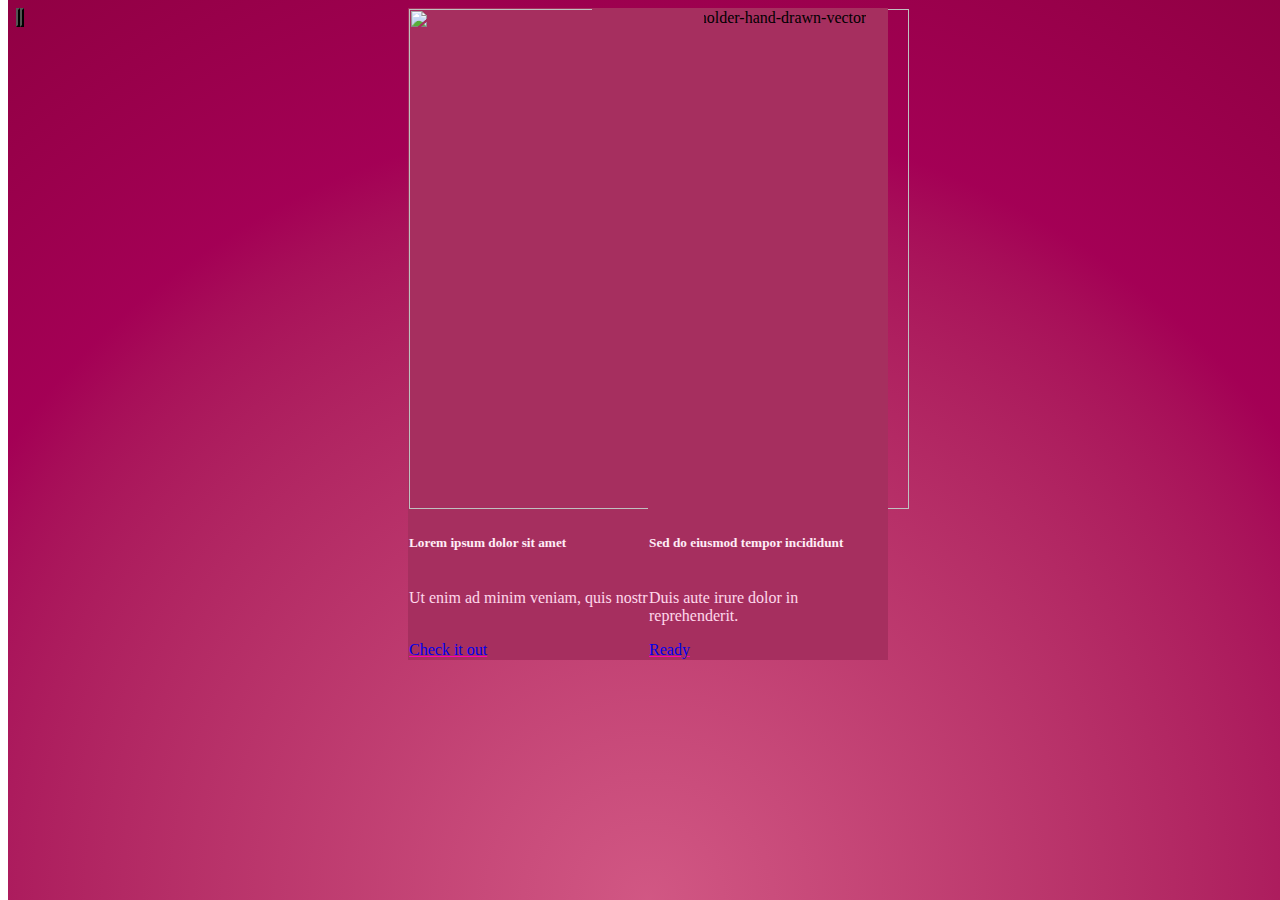
==== test3/index.html @ b98de53d "Add files via upload" ====
<!DOCTYPE html>
<html lang="en">
<head>
    <meta charset="UTF-8">
    <meta name="viewport" content="width=device-width, initial-scale=1.0">
    <link rel="stylesheet" type="text/css" href="index.css" />
    <title>Document</title>
    <!-- Fonts -->
    <link href="https://fonts.googleapis.com/css?family=Open+Sans:300,300i,400,600,600i" rel="stylesheet">

    <!-- Styles -->
    <link rel="stylesheet" type="text/css" href="css/nobootstrap.css">

    <!-- Scripts -->
    <script src="https://code.jquery.com/jquery-3.2.1.min.js"></script>
    <script type="text/javascript" src="js/smooth-scroll.min.js"></script>
    <script type="text/javascript" src="js/mixitup.min.js"></script>

    <!-- Latest compiled and minified JavaScript Bootstrap-->
    <script src="https://maxcdn.bootstrapcdn.com/bootstrap/3.3.7/js/bootstrap.min.js"
        integrity="sha384-Tc5IQib027qvyjSMfHjOMaLkfuWVxZxUPnCJA7l2mCWNIpG9mGCD8wGNIcPD7Txa"
        crossorigin="anonymous"></script>

    <!-- Custom JS -->
    <script src="js/custom.js"></script>
</head>

<body>
    <div class="pagination">
        <a href="#section-1">Inline page 1</a>
        <a href="#section-2">Inline page 2</a>
        <a href="#section-3">Inline page 3</a>
        <a href="#section-4">Inline page 4</a>
        <a href="#section-5">Inline page 5</a>
        <a href="#section-6">Inline page 6</a>
        <a href="#section-7">Inline page 7</a>
    </div>

    <div class="controls">
        <button class="previous" onclick="window.scrollBy(-100, 0)">
            <svg viewBox="0 0 24 24" stroke-width="1.5" stroke="currentColor">
                <path d="M10.5 19.5L3 12m0 0l7.5-7.5M3 12h18" />
            </svg>
        </button>
        <button class="next" onclick="window.scrollBy(100, 0)">
            <svg viewBox="0 0 24 24" stroke-width="1.5" stroke="currentColor">
                <path d="M13.5 4.5L21 12m0 0l-7.5 7.5M21 12H3" />
            </svg>
        </button>
    </div>

    <section id="section-1">
        <article class="card">
            <picture>
                <img src="https://assets.codepen.io/2585/Whoa.svg" height="500" width="500">
            </picture>
            <h5>Lorem ipsum dolor sit amet</h5>
            <p>Ut enim ad minim veniam, quis nostrud.</p>
            <a href="https://www.transhumans.xyz">Check it out</a>
        </article>

        <article class="card">
            <picture>
                <img class="card-img" src="https://assets.codepen.io/2585/Polka+Pup.svg"
                    alt="placeholder-hand-drawn-vector" height="500" width="500">
            </picture>
            <h5>Sed do eiusmod tempor incididunt</h5>
            <p>Duis aute irure dolor in reprehenderit.</p>
            <a href="https://www.transhumans.xyz">Ready</a>
        </article>
    </section>

    <section id="section-2">
        <article class="card">
            <picture>
                <img src="https://assets.codepen.io/2585/Pilot.svg" height="500" width="500">
            </picture>
            <h5>Lorem ipsum dolor sit amet</h5>
            <p>Ut enim ad minim veniam, quis nostrud.</p>
            <a href="https://www.transhumans.xyz">Check it out</a>
        </article>

        <article class="card">
            <picture>
                <img class="card-img" src="https://assets.codepen.io/2585/Growth.svg"
                    alt="placeholder-hand-drawn-vector" height="500" width="500">
            </picture>
            <h5>Sed do eiusmod tempor incididunt</h5>
            <p>Duis aute irure dolor in reprehenderit.</p>
            <a href="https://www.transhumans.xyz">Ready</a>
        </article>
    </section>

    <section id="section-3">
        <article class="card">
            <picture>
                <img src="https://assets.codepen.io/2585/Gamestation.svg" height="500" width="500">
            </picture>
            <h5>Lorem ipsum dolor sit amet</h5>
            <p>Ut enim ad minim veniam, quis nostrud.</p>
            <a href="https://www.transhumans.xyz">Check it out</a>
        </article>

        <article class="card">
            <picture>
                <img src="https://assets.codepen.io/2585/Kiddo.svg" height="500" width="500">
            </picture>
            <h5>Consectetur adipiscing elit</h5>
            <p>Exercitation ullamco laboris nisi ut aliquip ex ea commodo.</p>
            <a href="https://www.transhumans.xyz">Some action</a>
        </article>
    </section>

    <section id="section-4">
        <article class="card">
            <picture>
                <img src="https://assets.codepen.io/2585/Rogue.svg" height="500" width="500">
            </picture>
            <h5>Lorem ipsum dolor sit amet</h5>
            <p>Ut enim ad minim veniam, quis nostrud.</p>
            <a href="https://www.transhumans.xyz">Check it out</a>
        </article>

        <article class="card">
            <picture>
                <img src="https://assets.codepen.io/2585/Waiting.svg" height="500" width="500">
            </picture>
            <h5>Consectetur adipiscing elit</h5>
            <p>Exercitation ullamco laboris nisi ut aliquip ex ea commodo.</p>
            <a href="https://www.transhumans.xyz">Some action</a>
        </article>
    </section>

    <section id="section-5">
        <article class="card">
            <picture>
                <img src="https://assets.codepen.io/2585/Plants.svg" height="500" width="500">
            </picture>
            <h5>Lorem ipsum dolor sit amet</h5>
            <p>Ut enim ad minim veniam, quis nostrud.</p>
            <a href="https://www.transhumans.xyz">Check it out</a>
        </article>

        <article class="card">
            <picture>
                <img src="https://assets.codepen.io/2585/Coffee.svg" height="500" width="500">
            </picture>
            <h5>Consectetur adipiscing elit</h5>
            <p>Exercitation ullamco laboris nisi ut aliquip ex ea commodo.</p>
            <a href="https://www.transhumans.xyz">Some action</a>
        </article>
    </section>

    <section id="section-6">
        <article class="card">
            <picture>
                <img src="https://assets.codepen.io/2585/Jumping.svg" height="500" width="500">
            </picture>
            <h5>Lorem ipsum dolor sit amet</h5>
            <p>Ut enim ad minim veniam, quis nostrud.</p>
            <a href="https://www.transhumans.xyz">Check it out</a>
        </article>

        <article class="card">
            <picture>
                <img src="https://assets.codepen.io/2585/Whoa.svg" height="500" width="500">
            </picture>
            <h5>Consectetur adipiscing elit</h5>
            <p>Exercitation ullamco laboris nisi ut aliquip ex ea commodo.</p>
            <a href="https://www.transhumans.xyz">Some action</a>
        </article>
    </section>

    <section id="section-7">
        <article class="card">
            <picture>
                <img src="https://assets.codepen.io/2585/Meela+Pantalones.svg" height="500" width="500">
            </picture>
            <h5>Lorem ipsum dolor sit amet</h5>
            <p>Ut enim ad minim veniam, quis nostrud.</p>
            <a href="https://www.transhumans.xyz">Check it out</a>
        </article>

        <article class="card">
            <picture>
                <img src="https://assets.codepen.io/2585/Groceries.svg" height="500" width="500">
            </picture>
            <h5>Consectetur adipiscing elit</h5>
            <p>Exercitation ullamco laboris nisi ut aliquip ex ea commodo.</p>
            <a href="https://www.transhumans.xyz">Some action</a>
        </article>
    </section>
    </div>
</body>

</html>
---- test3/index.css ----
@import "https://unpkg.com/open-props" layer(design.system);
@import "https://unpkg.com/open-props/normalize.min.css" layer(demo.support);
@import "https://unpkg.com/open-props/buttons.min.css" layer(demo.support);

/* Getting Started:
   Collapse each @layer.
   Dig into color or the scroll animation code.
*/

@layer demo.color {
  /* type safe angle prop for use with SDA */
  @property --hue {
    syntax: '<angle>';
    initial-value: 0turn;
    inherits: false;
  }

  /* will animate the angle prop 1 full turn */
  @keyframes hue-cycle { to {
    --hue: 1turn;
  }}
  
  :root {
    /* dynamic color props, hue powered by scroll */
    /* with oklch, keep lightness (L) ~50-60% different between surface and text, for good contrast across hues */
    --surface-1: oklch(40% 50% var(--hue));
    --surface-2: oklch(50% 40% var(--hue));
    --text-1: oklch(98% 10% var(--hue));
    --text-2: oklch(95% 20% var(--hue));
    --link: oklch(99% 10% var(--hue));
    --link-visited: oklch(90% 40% var(--hue));
    --focus: oklch(80% 90% var(--hue));

    /* fallback for if @property isnt supported */
    --hue: 275;
    
    background: radial-gradient(farthest-corner circle at bottom center in oklab, 
      oklch(from var(--surface-2) calc(l * 1.25) c h),
      var(--surface-1)
    ) fixed no-repeat;
  }
  
  /* this section uses those dynamic color props on elements */
  :focus-visible {
    outline-color: var(--focus);
  }
  
  .card {
    background: var(--surface-2);
  }

  h1, h2, h3, h4, h5, h6 {
    color: var(--text-1);
  }

  p {
    color: var(--text-2);
  }
  
  button {
    --_bg: var(--surface-2);
    --_border: var(--surface-1);
    --_highlight: color-mix(in oklab, var(--text-2), transparent 75%);
    box-shadow: 0 0 0 var(--_highlight-size) var(--_highlight);
    padding: var(--size-2);
    border-radius: var(--radius-round);
    aspect-ratio: var(--ratio-box);
    transition: box-shadow 145ms var(--ease-4), outline-offset 145ms var(--ease-4);
  }
  
  .pagination > a {
    background: var(--surface-2);
  }
  
  a {
    text-decoration-color: var(--focus);
  }
}

@layer demo.scroll-driven-animation {
  :root {
    overflow-x: auto;
    overscroll-behavior: contain;
    
    /* be a snap scroller on x */
    scroll-snap-type: x mandatory;
    
    /* scroll snap sections */
    & body > section {
      scroll-snap-align: start;
    }
    
    @supports (animation-timeline: scroll()) {
      /* animate the --hue prop using the keyframes */
      animation: hue-cycle linear both;

      /* animation progress is the full page scroll range */
      animation-timeline: scroll(x); 
    }
  }
  
  /* pagination dots effect */
  /* scaled out, until in view, then scale 1 */
  @keyframes dot-selected { 
    0%, 100% {
      scale: .75;
    }
    50% {
      scale: 1;
      background: var(--text-2);
    }
  }

  /* expose the following view timelines for any elements to observe by name */
  body {
    timeline-scope: 
      --section-1, 
      --section-2, 
      --section-3, 
      --section-4, 
      --section-5, 
      --section-6, 
      --section-7
    ;
  }

  /* give each section it's relevant view timeline name */
  /* note: this must match the name exposed on the body timeline-scope */
  #section-1 { view-timeline: --section-1 x }
  #section-2 { view-timeline: --section-2 x }
  #section-3 { view-timeline: --section-3 x }
  #section-4 { view-timeline: --section-4 x }
  #section-5 { view-timeline: --section-5 x }
  #section-6 { view-timeline: --section-6 x }
  #section-7 { view-timeline: --section-7 x }

  .pagination > a {
    @supports (animation-timeline: scroll()) {
      animation: dot-selected linear both;  
    }

    /* power the scale animation by observing a relevant view timeline */
    &:nth-child(1) { animation-timeline: --section-1 }
    &:nth-child(2) { animation-timeline: --section-2 }
    &:nth-child(3) { animation-timeline: --section-3 }
    &:nth-child(4) { animation-timeline: --section-4 }
    &:nth-child(5) { animation-timeline: --section-5 }
    &:nth-child(6) { animation-timeline: --section-6 }
    &:nth-child(7) { animation-timeline: --section-7 }
  }
  
  /* card entry/exit animations */
  @keyframes fancy-in {
    0% {
      transform: translateX(25vw);
    }
    20%, 80% {
      opacity: 1;
      transform: none;
    }
    100% {
      transform: translateX(90%) scale(.98);
      opacity: 0;
    }
  }
  
  .card {
    @media (prefers-reduced-motion: no-preference) {
      @supports (animation-timeline: scroll()) {
        animation: fancy-in linear both;
        animation-timeline: view(x);
      }
    }
  }
  
  /* fade in/out of the next/previous buttons */
  @keyframes toggle-control {
    50% { 
      opacity: 0 
    }
  }

  .controls {
    & > button {
      /* if supported, enable the visibility toggling animation */
      @supports (animation-timeline: scroll()) {
        animation: toggle-control linear both;
      }

      /* fade out the previous button when section 1 is in view */
      &.previous {
        animation-timeline: --section-1;
      }

      /* fade out the next button when at the last section */
      &.next {
        animation-timeline: --section-7;
      }
    }
  }
}

@layer demo.support {
  body {
    display: grid;
    grid-auto-flow: column;
    grid-auto-columns: 100vw;
  }
  
  .pagination {
    position: fixed;
    z-index: 1;
    inset-inline: 0;
    inset-block-end: var(--size-5);
    display: flex;
    place-content: center;
    gap: var(--size-3);
    padding: var(--size-3);
    
    & > a {
      display: inline-flex;
      place-content: center;
      inline-size: 2ch;
      flex-shrink: 0;
      aspect-ratio: var(--ratio-square);
      border-radius: var(--radius-round);
      overflow: hidden;
      text-indent: 100vw;
      
      &:is(:hover, :focus-visible) {
        outline: 1px dashed var(--focus);
        outline-offset: 2px;
      }
      
      &:visited {
        background: inherit !important;
      }
    }
  }
  
  .controls {
    position: fixed;
    z-index: 1;
    inset-block-start: calc(50% - var(--size-5) / 2);
    inset-inline: var(--size-3);
    display: flex;
    justify-content: space-between;
  }
  
  section {
    display: grid;
    place-content: center;
    grid-template-columns: repeat(auto-fit, minmax(20ch, min(30ch, 25cqi)));
    gap: var(--size-5);
    padding: var(--size-5);
    
    & > * {
      display: grid;
      grid-row: span 4; 
      grid-template-rows: subgrid; 
      gap: var(--size-2);
    }
  }
  
  .card {
    border: 1px solid transparent;
    padding-block: var(--size-5);
    padding-inline: var(--size-7);
    border-radius: var(--radius-3);
    
    & > a {
      white-space: nowrap;
      justify-self: start;
    }
    
    @media (prefers-reduced-motion: no-preference) {
      transition: transform .5s var(--ease-spring-3);
      
      &:focus-within {
        transform: translateY(-10px);
      }
    }
  }
  
  article > img {
    opacity: .75;
  }
}
---- test3/css/nobootstrap.css ----
@import "https://unpkg.com/open-props" layer(design.system);
@import "https://unpkg.com/open-props/normalize.min.css" layer(demo.support);
@import "https://unpkg.com/open-props/buttons.min.css" layer(demo.support); */
/***********************
PORTFOLIO SECTION
************************/

#portfolio {
    padding: 92px 0 0;
}

#portfolio-navigation {
    margin-top: 91px;
    text-align: left;
    margin-bottom: 20px;
}

#portfolio-navigation ul {
    list-style: none;
    padding: 0;
    margin:0;
}

#portfolio-navigation li {
    /* display: inline-block;
    margin: 0 5px; */
    margin-bottom: 15px; 
}

#portfolio-navigation .filter {
    display: block; /* 세로로 쌓이도록 변경 */
    font-family: 'Open Sans', sans-serif;
    font-weight: 600;
    font-size: 15px;
    text-transform: uppercase;
    padding: 2px 10px;
    margin: 0;
    color: #637988;
    background: transparent;
    border: 1px solid transparent;
    border-radius: 20px;
    box-sizing: border-box;
    transition: all 0.3s;
    outline: none;
    cursor: pointer;
}

#portfolio-navigation .filter:hover,
#portfolio-navigation .filter:focus {
    color: #ffe600;
}

#portfolio-navigation .filter.active {
    color: #ffffff;
    background: #ffe600;
    border: 1px solid #ffe600;
}

.portfolio-grid {
    margin-top: 25px;
    font-size: 0.1px;
    text-align: center;
    width: 600px; /* 포트폴리오 그리드의 너비 조정 */
    margin: 0 auto; /* 가운데 정렬 */
    margin-left: -150px;
}

.portfolio-grid:after {
    content: '';
    display: inline-block;
    width: 100%;
}

.grid-item {
    display: inline-block;
    vertical-align: top; 
    margin: 10px; 
    width: calc(30% - 15px); /* 이미지 요소의 너비를 33.333%로 설정하고 간격을 추가합니다 */
    box-sizing: border-box; /* 요소의 전체 크기를 border와 padding을 포함한 크기로 설정합니다 */
}


.grid-item img {
    width: 100%;
    border-radius: 10px;
}

#namenav {
    max-width: 500px; /* 원하는 가로 너비로 조정 */
    margin: 0 auto; /* 가운데 정렬 */
    margin-left: -100px;
    
}


/* @media (max-width: 991px) {
    #namenav {
        margin: 0 auto;
    }
    .portfolio-grid {
        width: 200px;
        margin-left: 0px;
    }
    .grid-item {
        width: calc(50% - 20px);
    }
} */

@media (max-width: 767px) {
    #namenav {
        margin: 0 auto; 
        width: 50px;
        margin-left: -5px;
    }
    .portfolio-grid {
        width: 300px;
        margin: 0px;
        margin-left: -100px;
    }

    /* .grid-item {
        width: calc(100% - 20px);
    } */
}
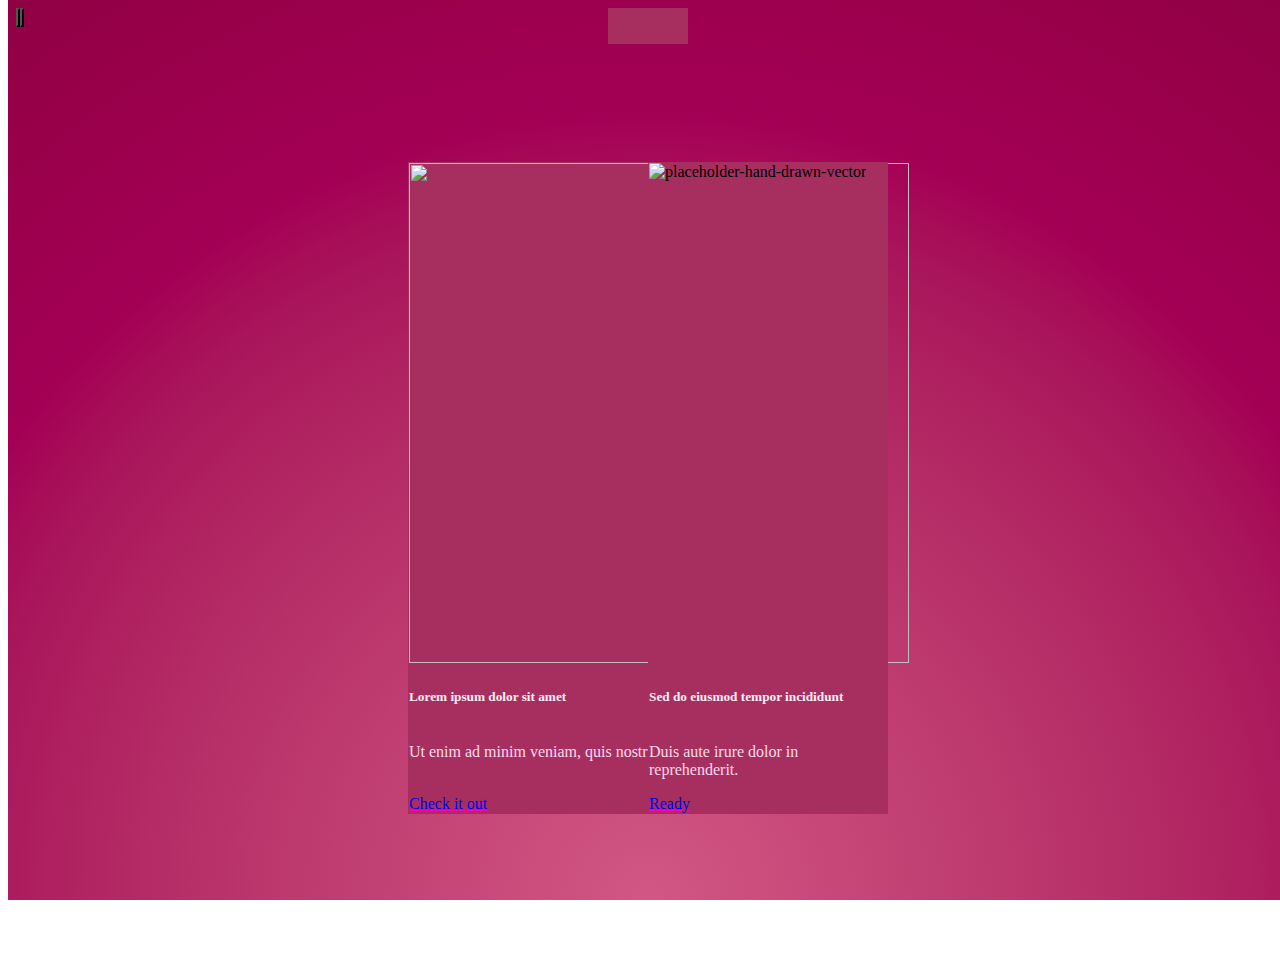
==== commit aaa24007: "Add files via upload" ====
--- a/test3/index.html
+++ b/test3/index.html
@@ -1,196 +1,264 @@
 <!DOCTYPE html>
 <html lang="en">
+
 <head>
-    <meta charset="UTF-8">
-    <meta name="viewport" content="width=device-width, initial-scale=1.0">
-    <link rel="stylesheet" type="text/css" href="index.css" />
-    <title>Document</title>
-    <!-- Fonts -->
-    <link href="https://fonts.googleapis.com/css?family=Open+Sans:300,300i,400,600,600i" rel="stylesheet">
-
-    <!-- Styles -->
-    <link rel="stylesheet" type="text/css" href="css/nobootstrap.css">
-
-    <!-- Scripts -->
-    <script src="https://code.jquery.com/jquery-3.2.1.min.js"></script>
-    <script type="text/javascript" src="js/smooth-scroll.min.js"></script>
-    <script type="text/javascript" src="js/mixitup.min.js"></script>
-
-    <!-- Latest compiled and minified JavaScript Bootstrap-->
-    <script src="https://maxcdn.bootstrapcdn.com/bootstrap/3.3.7/js/bootstrap.min.js"
-        integrity="sha384-Tc5IQib027qvyjSMfHjOMaLkfuWVxZxUPnCJA7l2mCWNIpG9mGCD8wGNIcPD7Txa"
-        crossorigin="anonymous"></script>
-
-    <!-- Custom JS -->
-    <script src="js/custom.js"></script>
+  <meta charset="UTF-8">
+  <meta name="viewport" content="width=device-width, initial-scale=1.0">
+  <link rel="stylesheet" type="text/css" href="index2.css" />
+  <title>index2</title>
+  <!-- Fonts -->
+  <link href="https://fonts.googleapis.com/css?family=Open+Sans:300,300i,400,600,600i" rel="stylesheet">
+
+  <!-- Styles -->
+  <link rel="stylesheet" type="text/css" href="css/nobootstrap.css">
+
+  <!-- Scripts -->
+  <script src="https://code.jquery.com/jquery-3.2.1.min.js"></script>
+  <script type="text/javascript" src="js/smooth-scroll.min.js"></script>
+  <script type="text/javascript" src="js/mixitup.min.js"></script>
+
+  <!-- Latest compiled and minified JavaScript Bootstrap-->
+  <script src="https://maxcdn.bootstrapcdn.com/bootstrap/3.3.7/js/bootstrap.min.js"
+    integrity="sha384-Tc5IQib027qvyjSMfHjOMaLkfuWVxZxUPnCJA7l2mCWNIpG9mGCD8wGNIcPD7Txa"
+    crossorigin="anonymous"></script>
+
+  <!-- Custom JS -->
+  <script src="js/custom.js"></script>
 </head>
 
 <body>
-    <div class="pagination">
-        <a href="#section-1">Inline page 1</a>
-        <a href="#section-2">Inline page 2</a>
-        <a href="#section-3">Inline page 3</a>
-        <a href="#section-4">Inline page 4</a>
-        <a href="#section-5">Inline page 5</a>
-        <a href="#section-6">Inline page 6</a>
-        <a href="#section-7">Inline page 7</a>
-    </div>
-
-    <div class="controls">
-        <button class="previous" onclick="window.scrollBy(-100, 0)">
-            <svg viewBox="0 0 24 24" stroke-width="1.5" stroke="currentColor">
-                <path d="M10.5 19.5L3 12m0 0l7.5-7.5M3 12h18" />
-            </svg>
-        </button>
-        <button class="next" onclick="window.scrollBy(100, 0)">
-            <svg viewBox="0 0 24 24" stroke-width="1.5" stroke="currentColor">
-                <path d="M13.5 4.5L21 12m0 0l-7.5 7.5M21 12H3" />
-            </svg>
-        </button>
-    </div>
-
-    <section id="section-1">
-        <article class="card">
-            <picture>
-                <img src="https://assets.codepen.io/2585/Whoa.svg" height="500" width="500">
-            </picture>
-            <h5>Lorem ipsum dolor sit amet</h5>
-            <p>Ut enim ad minim veniam, quis nostrud.</p>
-            <a href="https://www.transhumans.xyz">Check it out</a>
-        </article>
-
-        <article class="card">
-            <picture>
-                <img class="card-img" src="https://assets.codepen.io/2585/Polka+Pup.svg"
-                    alt="placeholder-hand-drawn-vector" height="500" width="500">
-            </picture>
-            <h5>Sed do eiusmod tempor incididunt</h5>
-            <p>Duis aute irure dolor in reprehenderit.</p>
-            <a href="https://www.transhumans.xyz">Ready</a>
-        </article>
-    </section>
-
-    <section id="section-2">
-        <article class="card">
-            <picture>
-                <img src="https://assets.codepen.io/2585/Pilot.svg" height="500" width="500">
-            </picture>
-            <h5>Lorem ipsum dolor sit amet</h5>
-            <p>Ut enim ad minim veniam, quis nostrud.</p>
-            <a href="https://www.transhumans.xyz">Check it out</a>
-        </article>
-
-        <article class="card">
-            <picture>
-                <img class="card-img" src="https://assets.codepen.io/2585/Growth.svg"
-                    alt="placeholder-hand-drawn-vector" height="500" width="500">
-            </picture>
-            <h5>Sed do eiusmod tempor incididunt</h5>
-            <p>Duis aute irure dolor in reprehenderit.</p>
-            <a href="https://www.transhumans.xyz">Ready</a>
-        </article>
-    </section>
-
-    <section id="section-3">
-        <article class="card">
-            <picture>
-                <img src="https://assets.codepen.io/2585/Gamestation.svg" height="500" width="500">
-            </picture>
-            <h5>Lorem ipsum dolor sit amet</h5>
-            <p>Ut enim ad minim veniam, quis nostrud.</p>
-            <a href="https://www.transhumans.xyz">Check it out</a>
-        </article>
-
-        <article class="card">
-            <picture>
-                <img src="https://assets.codepen.io/2585/Kiddo.svg" height="500" width="500">
-            </picture>
-            <h5>Consectetur adipiscing elit</h5>
-            <p>Exercitation ullamco laboris nisi ut aliquip ex ea commodo.</p>
-            <a href="https://www.transhumans.xyz">Some action</a>
-        </article>
-    </section>
-
-    <section id="section-4">
-        <article class="card">
-            <picture>
-                <img src="https://assets.codepen.io/2585/Rogue.svg" height="500" width="500">
-            </picture>
-            <h5>Lorem ipsum dolor sit amet</h5>
-            <p>Ut enim ad minim veniam, quis nostrud.</p>
-            <a href="https://www.transhumans.xyz">Check it out</a>
-        </article>
-
-        <article class="card">
-            <picture>
-                <img src="https://assets.codepen.io/2585/Waiting.svg" height="500" width="500">
-            </picture>
-            <h5>Consectetur adipiscing elit</h5>
-            <p>Exercitation ullamco laboris nisi ut aliquip ex ea commodo.</p>
-            <a href="https://www.transhumans.xyz">Some action</a>
-        </article>
-    </section>
-
-    <section id="section-5">
-        <article class="card">
-            <picture>
-                <img src="https://assets.codepen.io/2585/Plants.svg" height="500" width="500">
-            </picture>
-            <h5>Lorem ipsum dolor sit amet</h5>
-            <p>Ut enim ad minim veniam, quis nostrud.</p>
-            <a href="https://www.transhumans.xyz">Check it out</a>
-        </article>
-
-        <article class="card">
-            <picture>
-                <img src="https://assets.codepen.io/2585/Coffee.svg" height="500" width="500">
-            </picture>
-            <h5>Consectetur adipiscing elit</h5>
-            <p>Exercitation ullamco laboris nisi ut aliquip ex ea commodo.</p>
-            <a href="https://www.transhumans.xyz">Some action</a>
-        </article>
-    </section>
-
-    <section id="section-6">
-        <article class="card">
-            <picture>
-                <img src="https://assets.codepen.io/2585/Jumping.svg" height="500" width="500">
-            </picture>
-            <h5>Lorem ipsum dolor sit amet</h5>
-            <p>Ut enim ad minim veniam, quis nostrud.</p>
-            <a href="https://www.transhumans.xyz">Check it out</a>
-        </article>
-
-        <article class="card">
-            <picture>
-                <img src="https://assets.codepen.io/2585/Whoa.svg" height="500" width="500">
-            </picture>
-            <h5>Consectetur adipiscing elit</h5>
-            <p>Exercitation ullamco laboris nisi ut aliquip ex ea commodo.</p>
-            <a href="https://www.transhumans.xyz">Some action</a>
-        </article>
-    </section>
-
-    <section id="section-7">
-        <article class="card">
-            <picture>
-                <img src="https://assets.codepen.io/2585/Meela+Pantalones.svg" height="500" width="500">
-            </picture>
-            <h5>Lorem ipsum dolor sit amet</h5>
-            <p>Ut enim ad minim veniam, quis nostrud.</p>
-            <a href="https://www.transhumans.xyz">Check it out</a>
-        </article>
-
-        <article class="card">
-            <picture>
-                <img src="https://assets.codepen.io/2585/Groceries.svg" height="500" width="500">
-            </picture>
-            <h5>Consectetur adipiscing elit</h5>
-            <p>Exercitation ullamco laboris nisi ut aliquip ex ea commodo.</p>
-            <a href="https://www.transhumans.xyz">Some action</a>
-        </article>
-    </section>
-    </div>
+  <div class="pagination">
+    <a href="#section-1">Inline page 1</a>
+    <a href="#section-2">Inline page 2</a>
+    <a href="#section-3">Inline page 3</a>
+    <a href="#section-4">Inline page 4</a>
+    <a href="#section-5">Inline page 5</a>
+    <!-- <a href="#section-6">Inline page 6</a>
+    <a href="#section-7">Inline page 7</a> -->
+  </div>
+
+  <div class="controls">
+    <button class="previous" onclick="window.scrollBy(-100, 0)">
+      <svg viewBox="0 0 24 24" stroke-width="1.5" stroke="currentColor">
+        <path d="M10.5 19.5L3 12m0 0l7.5-7.5M3 12h18" />
+      </svg>
+    </button>
+    <button class="next" onclick="window.scrollBy(100, 0)">
+      <svg viewBox="0 0 24 24" stroke-width="1.5" stroke="currentColor">
+        <path d="M13.5 4.5L21 12m0 0l-7.5 7.5M21 12H3" />
+      </svg>
+    </button>
+  </div>
+
+  <section id="section-1">
+    <article class="card">
+      <picture>
+        <img src="https://assets.codepen.io/2585/Whoa.svg" height="500" width="500">
+      </picture>
+      <h5>Lorem ipsum dolor sit amet</h5>
+      <p>Ut enim ad minim veniam, quis nostrud.</p>
+      <a href="https://www.transhumans.xyz">Check it out</a>
+    </article>
+
+    <article class="card">
+      <picture>
+        <img class="card-img" src="https://assets.codepen.io/2585/Polka+Pup.svg" alt="placeholder-hand-drawn-vector"
+          height="500" width="500">
+      </picture>
+      <h5>Sed do eiusmod tempor incididunt</h5>
+      <p>Duis aute irure dolor in reprehenderit.</p>
+      <a href="https://www.transhumans.xyz">Ready</a>
+    </article>
+  </section>
+
+  <section id="section-2">
+    <article class="card">
+      <picture>
+        <img src="https://assets.codepen.io/2585/Pilot.svg" height="500" width="500">
+      </picture>
+      <h5>Lorem ipsum dolor sit amet</h5>
+      <p>Ut enim ad minim veniam, quis nostrud.</p>
+      <a href="https://www.transhumans.xyz">Check it out</a>
+    </article>
+
+    <article class="card">
+      <picture>
+        <img class="card-img" src="https://assets.codepen.io/2585/Growth.svg" alt="placeholder-hand-drawn-vector"
+          height="500" width="500">
+      </picture>
+      <h5>Sed do eiusmod tempor incididunt</h5>
+      <p>Duis aute irure dolor in reprehenderit.</p>
+      <a href="https://www.transhumans.xyz">Ready</a>
+    </article>
+  </section>
+
+  <section id="section-3">
+    <article class="card">
+      <picture>
+        <img src="https://assets.codepen.io/2585/Gamestation.svg" height="500" width="500">
+      </picture>
+      <h5>Lorem ipsum dolor sit amet</h5>
+      <p>Ut enim ad minim veniam, quis nostrud.</p>
+      <a href="https://www.transhumans.xyz">Check it out</a>
+    </article>
+
+    <article class="card">
+      <picture>
+        <img src="https://assets.codepen.io/2585/Kiddo.svg" height="500" width="500">
+      </picture>
+      <h5>Consectetur adipiscing elit</h5>
+      <p>Exercitation ullamco laboris nisi ut aliquip ex ea commodo.</p>
+      <a href="https://www.transhumans.xyz">Some action</a>
+    </article>
+  </section>
+
+  <section id="section-4">
+    <article class="card">
+      <picture>
+        <img src="https://assets.codepen.io/2585/Rogue.svg" height="500" width="500">
+      </picture>
+      <h5>Lorem ipsum dolor sit amet</h5>
+      <p>Ut enim ad minim veniam, quis nostrud.</p>
+      <a href="https://www.transhumans.xyz">Check it out</a>
+    </article>
+
+    <article class="card">
+      <picture>
+        <img src="https://assets.codepen.io/2585/Waiting.svg" height="500" width="500">
+      </picture>
+      <h5>Consectetur adipiscing elit</h5>
+      <p>Exercitation ullamco laboris nisi ut aliquip ex ea commodo.</p>
+      <a href="https://www.transhumans.xyz">Some action</a>
+    </article>
+  </section>
+
+  <!-- 포트폴리오 -->
+  <section id="section-5">
+    <div class="row">
+      <div id="namenav">
+        <div class="title-content">
+          <h6 class="section-title">Portfolio</h2>
+        </div>
+        <nav id="portfolio-navigation" class="navbar">
+          <!-- Section title -->
+          <ul class="nav navbar-nav">
+            <li><button class="filter mixitup-control-active" type="button" data-mixitup-control
+                data-filter="all">All</button></li>
+            <li><button class="filter" type="button" data-mixitup-control data-filter=".Demo">Demo</button>
+            </li>
+            <li><button class="filter" type="button" data-mixitup-control data-filter=".Toy_project">Toy
+                project</button></li>
+            <li><button class="filter" type="button" data-mixitup-control data-filter=".Team_projec">Team
+                project</button></li>
+          </ul>
+        </nav> <!-- /#portfolio-navigation -->
+      </div>
+    </div> <!-- /.row -->
+  
+    <div class="row">
+  
+      <div id="portfolio-grid" class="portfolio-grid">
+  
+        <!-- demo -->
+        <figure class="grid-item mix all Demo">
+          <img src="img/hyundaiPortfolio.PNG" alt="Placeholder portfolio image" width="370" height="300">
+        </figure>
+  
+        <figure class="grid-item mix all Demo">
+          <img src="img/samsungPortfolio.PNG" alt="Placeholder portfolio image" width="370" height="300">
+        </figure>
+  
+        <figure class="grid-item mix all Demo">
+          <img src="img/portfolio/placeholder_370_x_300.jpg" alt="Placeholder portfolio image" width="370" height="300">
+        </figure>
+  
+        <figure class="grid-item mix all Demo">
+          <img src="img/portfolio/placeholder_370_x_300.jpg" alt="Placeholder portfolio image" width="370" height="300">
+        </figure>
+  
+        <figure class="grid-item mix all Toy_project">
+          <img src="img/portfolio/placeholder_370_x_300.jpg" alt="Placeholder portfolio image" width="370" height="300">
+        </figure>
+  
+        <figure class="grid-item mix all Toy_project">
+          <img src="img/portfolio/placeholder_370_x_300.jpg" alt="Placeholder portfolio image" width="370" height="300">
+        </figure>
+  
+        <figure class="grid-item mix all Toy_project">
+          <img src="img/portfolio/placeholder_370_x_300.jpg" alt="Placeholder portfolio image" width="370" height="300">
+        </figure>
+  
+        <figure class="grid-item mix all Team_projec">
+          <img src="img/portfolio/placeholder_370_x_300.jpg" alt="Placeholder portfolio image" width="370" height="300">
+        </figure>
+  
+        <figure class="gap"></figure>
+
+    </div> <!-- /.container -->
+  </div>
+  </section>
+
+  <!-- <section id="section-5">
+    <article class="card">
+      <picture>
+        <img src="https://assets.codepen.io/2585/Plants.svg" height="500" width="500">
+      </picture>
+      <h5>Lorem ipsum dolor sit amet</h5>
+      <p>Ut enim ad minim veniam, quis nostrud.</p>
+      <a href="https://www.transhumans.xyz">Check it out</a>
+    </article>
+
+    <article class="card">
+      <picture>
+        <img src="https://assets.codepen.io/2585/Coffee.svg" height="500" width="500">
+      </picture>
+      <h5>Consectetur adipiscing elit</h5>
+      <p>Exercitation ullamco laboris nisi ut aliquip ex ea commodo.</p>
+      <a href="https://www.transhumans.xyz">Some action</a>
+    </article>
+  </section> -->
+
+  <!-- <section id="section-6">
+    <article class="card">
+      <picture>
+        <img src="https://assets.codepen.io/2585/Jumping.svg" height="500" width="500">
+      </picture>
+      <h5>Lorem ipsum dolor sit amet</h5>
+      <p>Ut enim ad minim veniam, quis nostrud.</p>
+      <a href="https://www.transhumans.xyz">Check it out</a>
+    </article>
+
+    <article class="card">
+      <picture>
+        <img src="https://assets.codepen.io/2585/Whoa.svg" height="500" width="500">
+      </picture>
+      <h5>Consectetur adipiscing elit</h5>
+      <p>Exercitation ullamco laboris nisi ut aliquip ex ea commodo.</p>
+      <a href="https://www.transhumans.xyz">Some action</a>
+    </article>
+  </section>
+
+  <section id="section-7">
+    <article class="card">
+      <picture>
+        <img src="https://assets.codepen.io/2585/Meela+Pantalones.svg" height="500" width="500">
+      </picture>
+      <h5>Lorem ipsum dolor sit amet</h5>
+      <p>Ut enim ad minim veniam, quis nostrud.</p>
+      <a href="https://www.transhumans.xyz">Check it out</a>
+    </article>
+
+    <article class="card">
+      <picture>
+        <img src="https://assets.codepen.io/2585/Groceries.svg" height="500" width="500">
+      </picture>
+      <h5>Consectetur adipiscing elit</h5>
+      <p>Exercitation ullamco laboris nisi ut aliquip ex ea commodo.</p>
+      <a href="https://www.transhumans.xyz">Some action</a>
+    </article>
+  </section> -->
+  </div>
+
 </body>
 
 </html>--- a/test3/index2.css
+++ b/test3/index2.css
@@ -0,0 +1,285 @@
+/* Getting Started:
+   Collapse each @layer.
+   Dig into color or the scroll animation code.
+*/
+
+@layer demo.color {
+  /* type safe angle prop for use with SDA */
+  @property --hue {
+    syntax: '<angle>';
+    initial-value: 0turn;
+    inherits: false;
+  }
+
+  /* will animate the angle prop 1 full turn */
+  @keyframes hue-cycle { to {
+    --hue: 1turn;
+  }}
+  
+  :root {
+    /* dynamic color props, hue powered by scroll */
+    /* with oklch, keep lightness (L) ~50-60% different between surface and text, for good contrast across hues */
+    --surface-1: oklch(40% 50% var(--hue));
+    --surface-2: oklch(50% 40% var(--hue));
+    --text-1: oklch(98% 10% var(--hue));
+    --text-2: oklch(95% 20% var(--hue));
+    --link: oklch(99% 10% var(--hue));
+    --link-visited: oklch(90% 40% var(--hue));
+    --focus: oklch(80% 90% var(--hue));
+
+    /* fallback for if @property isnt supported */
+    --hue: 275;
+    
+    background: radial-gradient(farthest-corner circle at bottom center in oklab, 
+      oklch(from var(--surface-2) calc(l * 1.25) c h),
+      var(--surface-1)
+    ) fixed no-repeat;
+  }
+  
+  /* this section uses those dynamic color props on elements */
+  :focus-visible {
+    outline-color: var(--focus);
+  }
+  
+  .card {
+    background: var(--surface-2);
+    
+  }
+
+  h1, h2, h3, h4, h5, h6 {
+    color: var(--text-1);
+  }
+
+  p {
+    color: var(--text-2);
+  }
+  
+  button {
+    --_bg: var(--surface-2);
+    --_border: var(--surface-1);
+    --_highlight: color-mix(in oklab, var(--text-2), transparent 75%);
+    box-shadow: 0 0 0 var(--_highlight-size) var(--_highlight);
+    padding: var(--size-2);
+    border-radius: var(--radius-round);
+    aspect-ratio: var(--ratio-box);
+    transition: box-shadow 145ms var(--ease-4), outline-offset 145ms var(--ease-4);
+  }
+  
+  .pagination > a {
+    background: var(--surface-2);
+  }
+  
+  a {
+    text-decoration-color: var(--focus);
+  }
+}
+
+@layer demo.scroll-driven-animation {
+  :root {
+    overflow-x: auto;
+    overscroll-behavior: contain;
+    
+    /* be a snap scroller on x */
+    scroll-snap-type: x mandatory;
+    
+    /* scroll snap sections */
+    & body > section {
+      scroll-snap-align: start;
+    }
+    
+    @supports (animation-timeline: scroll()) {
+      /* animate the --hue prop using the keyframes */
+      animation: hue-cycle linear both;
+
+      /* animation progress is the full page scroll range */
+      animation-timeline: scroll(x); 
+    }
+  }
+  
+  /* pagination dots effect */
+  /* scaled out, until in view, then scale 1 */
+  @keyframes dot-selected { 
+    0%, 100% {
+      scale: .75;
+    }
+    50% {
+      scale: 1;
+      background: var(--text-2);
+    }
+  }
+
+  /* expose the following view timelines for any elements to observe by name */
+  body {
+    timeline-scope: 
+      --section-1, 
+      --section-2, 
+      --section-3, 
+      --section-4, 
+      --section-5, 
+      --section-6, 
+      --section-7
+    ;
+  }
+
+  /* give each section it's relevant view timeline name */
+  /* note: this must match the name exposed on the body timeline-scope */
+  #section-1 { view-timeline: --section-1 x }
+  #section-2 { view-timeline: --section-2 x }
+  #section-3 { view-timeline: --section-3 x }
+  #section-4 { view-timeline: --section-4 x }
+  #section-5 { view-timeline: --section-5 x }
+  #section-6 { view-timeline: --section-6 x }
+  #section-7 { view-timeline: --section-7 x }
+
+  .pagination > a {
+    @supports (animation-timeline: scroll()) {
+      animation: dot-selected linear both;  
+    }
+
+    /* power the scale animation by observing a relevant view timeline */
+    &:nth-child(1) { animation-timeline: --section-1 }
+    &:nth-child(2) { animation-timeline: --section-2 }
+    &:nth-child(3) { animation-timeline: --section-3 }
+    &:nth-child(4) { animation-timeline: --section-4 }
+    &:nth-child(5) { animation-timeline: --section-5 }
+    &:nth-child(6) { animation-timeline: --section-6 }
+    &:nth-child(7) { animation-timeline: --section-7 }
+  }
+  
+  /* card entry/exit animations */
+  @keyframes fancy-in {
+    0% {
+      transform: translateX(25vw);
+    }
+    20%, 80% {
+      opacity: 1;
+      transform: none;
+    }
+    100% {
+      transform: translateX(90%) scale(.98);
+      opacity: 0;
+    }
+  }
+  
+  .card {
+    @media (prefers-reduced-motion: no-preference) {
+      @supports (animation-timeline: scroll()) {
+        animation: fancy-in linear both;
+        animation-timeline: view(x);
+      }
+    }
+  }
+  
+  /* fade in/out of the next/previous buttons */
+  @keyframes toggle-control {
+    50% { 
+      opacity: 0 
+    }
+  }
+
+  .controls {
+    & > button {
+      /* if supported, enable the visibility toggling animation */
+      @supports (animation-timeline: scroll()) {
+        animation: toggle-control linear both;
+      }
+
+      /* fade out the previous button when section 1 is in view */
+      &.previous {
+        animation-timeline: --section-1;
+      }
+
+      /* fade out the next button when at the last section */
+      &.next {
+        animation-timeline: --section-7;
+      }
+    }
+  }
+}
+
+@layer demo.support {
+  body {
+    display: grid;
+    grid-auto-flow: column;
+    grid-auto-columns: 100vw;
+  }
+  
+  .pagination {
+    position: fixed;
+    z-index: 1;
+    inset-inline: 0;
+    inset-block-end: var(--size-5);
+    display: flex;
+    place-content: center;
+    gap: var(--size-3);
+    padding: var(--size-3);
+    
+    & > a {
+      display: inline-flex;
+      place-content: center;
+      inline-size: 2ch;
+      flex-shrink: 0;
+      aspect-ratio: var(--ratio-square);
+      border-radius: var(--radius-round);
+      overflow: hidden;
+      text-indent: 100vw;
+      
+      &:is(:hover, :focus-visible) {
+        outline: 1px dashed var(--focus);
+        outline-offset: 2px;
+      }
+      
+      &:visited {
+        background: inherit !important;
+      }
+    }
+  }
+  
+  .controls {
+    position: fixed;
+    z-index: 1;
+    inset-block-start: calc(50% - var(--size-5) / 2);
+    inset-inline: var(--size-3);
+    display: flex;
+    justify-content: space-between;
+  }
+  
+  section {
+    display: grid;
+    place-content: center;
+    grid-template-columns: repeat(auto-fit, minmax(20ch, min(30ch, 25cqi)));
+    gap: var(--size-5);
+    padding: var(--size-5);
+    
+    & > * {
+      display: grid;
+      grid-row: span 4; 
+      grid-template-rows: subgrid; 
+      gap: var(--size-2);
+    }
+  }
+  
+  .card {
+    border: 1px solid transparent;
+    padding-block: var(--size-5);
+    padding-inline: var(--size-7);
+    border-radius: var(--radius-3);
+    
+    & > a {
+      white-space: nowrap;
+      justify-self: start;
+    }
+    
+    @media (prefers-reduced-motion: no-preference) {
+      transition: transform .5s var(--ease-spring-3);
+      
+      &:focus-within {
+        transform: translateY(-10px);
+      }
+    }
+  }
+  
+  article > img {
+    opacity: .75;
+  }
+}